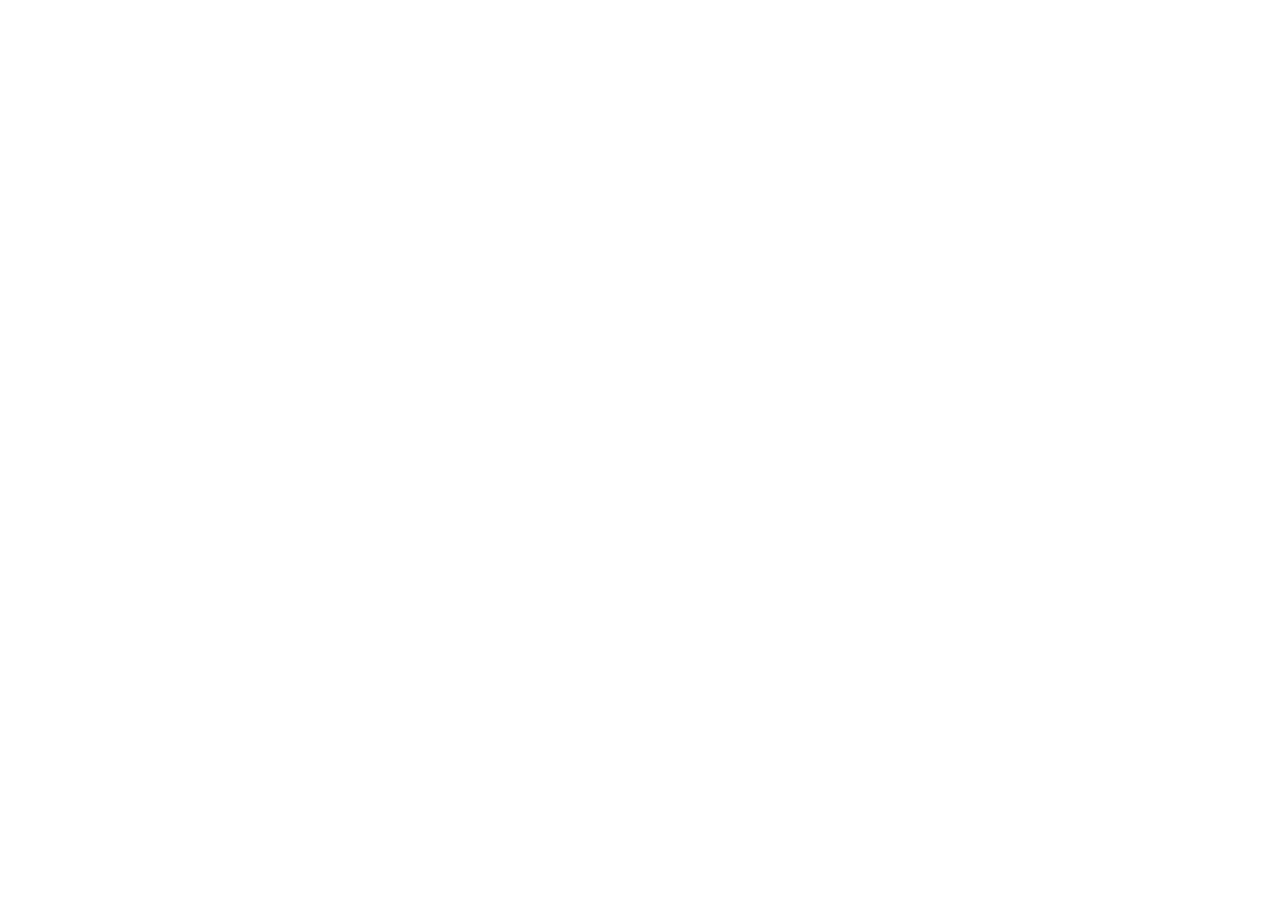
==== index.html @ dd3e63e4 "Update index.html" ====
<!DOCTYPE html>
<html>
    <head>
        <meta charset="utf-8"/>
        <meta name="viewport" content="width=device-width, initial-scale=1.0"/>
    </head>
<title>Hello</title>
    <body>
        <!--Where we display stuff for our webpage-->
    </body>
</html>
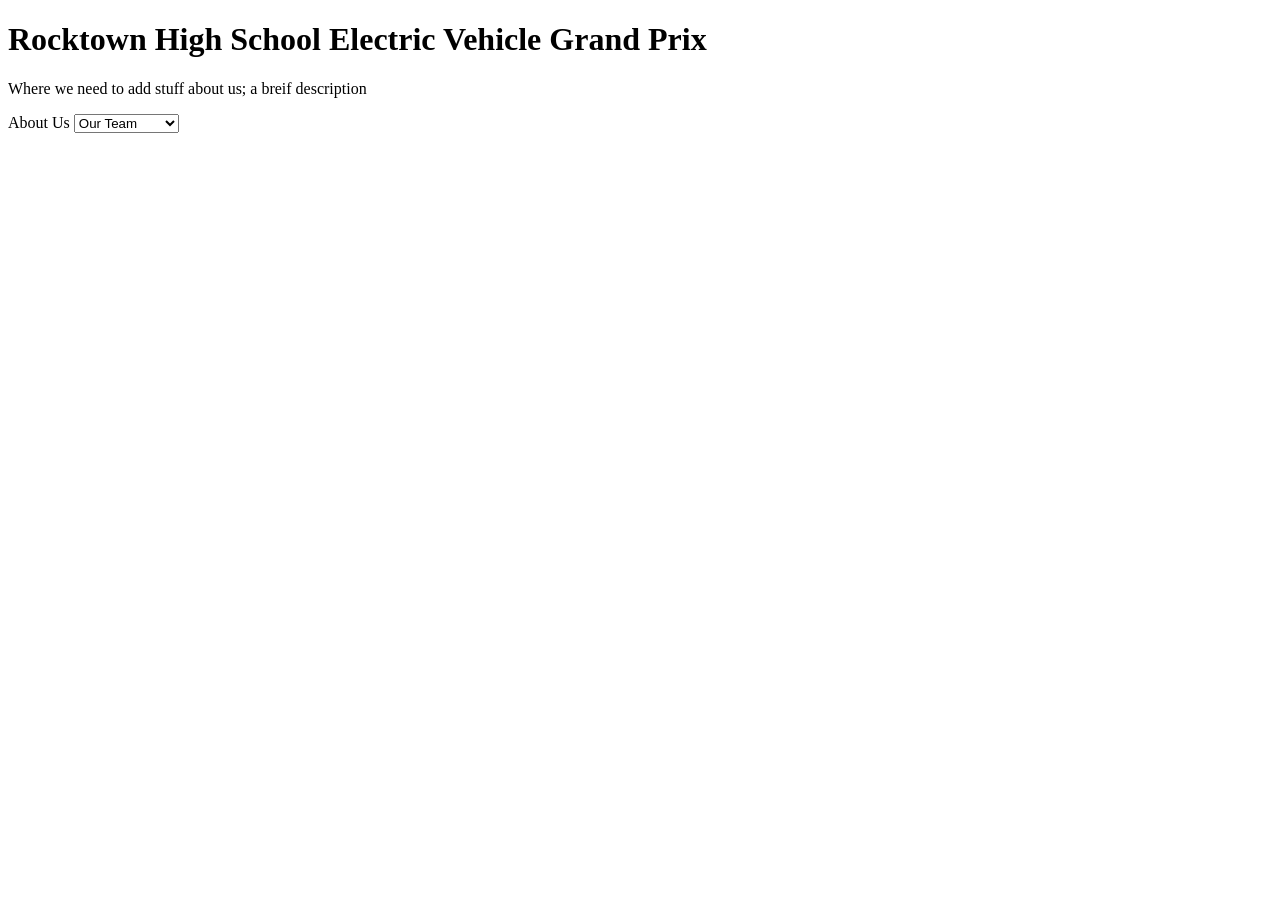
==== commit 89f6e46f: "Update index.html" ====
--- a/index.html
+++ b/index.html
@@ -3,9 +3,18 @@
     <head>
         <meta charset="utf-8"/>
         <meta name="viewport" content="width=device-width, initial-scale=1.0"/>
+        <title>RHS EV Grand Prix</title>
     </head>
-<title>Hello</title>
+<h1>Rocktown High School Electric Vehicle Grand Prix</h1>
     <body>
         <!--Where we display stuff for our webpage-->
+        <p>Where we need to add stuff about us; a breif description</p>
+        <label for="About Us">About Us</label>
+        <select name="About Us" id="About Us">
+            
+            <option value="Our Team">Our Team</option>
+            <option value="Our Car">Our Car</option>
+            <option value="Our Sponsors">Our Sponsors</option>
+            </select>
     </body>
-</html>+</html>
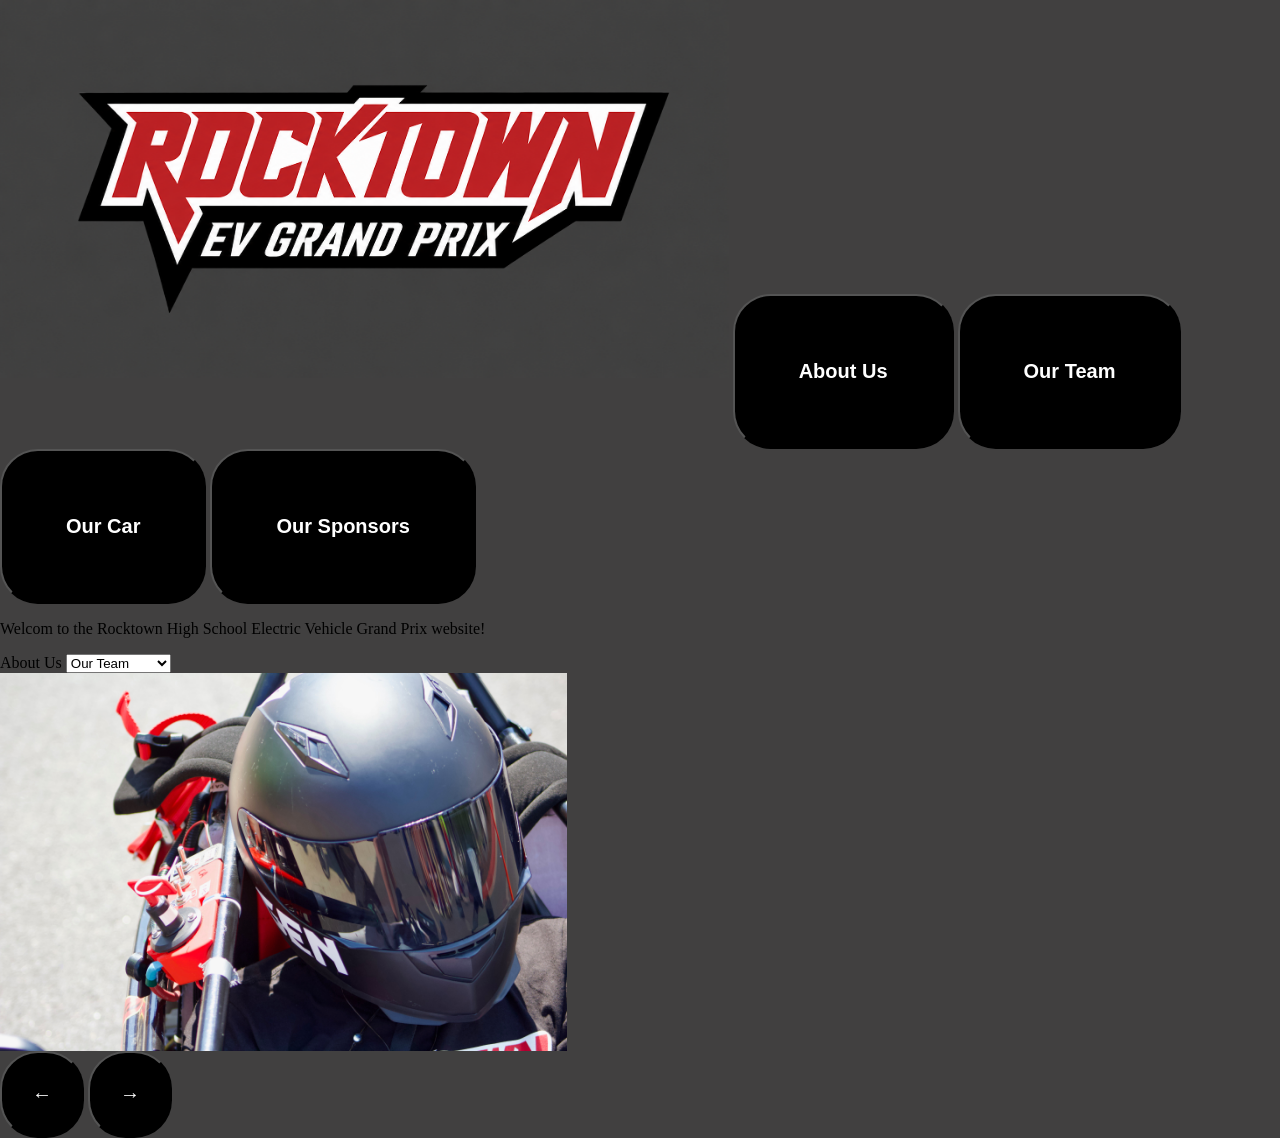
==== commit 75b06744: "Added stuff" ====
--- a/index.html
+++ b/index.html
@@ -3,18 +3,48 @@
     <head>
         <meta charset="utf-8"/>
         <meta name="viewport" content="width=device-width, initial-scale=1.0"/>
+        <link rel="stylesheet" href="style.css">
         <title>RHS EV Grand Prix</title>
     </head>
-<h1>Rocktown High School Electric Vehicle Grand Prix</h1>
+
     <body>
-        <!--Where we display stuff for our webpage-->
-        <p>Where we need to add stuff about us; a breif description</p>
+       
+        <img src="/images/EVGPlogo.png"  float="left" alt="Rocktown High School Electic Vehicle Grand Prix logo">
+         <button>
+            <label for="aboutus">About Us</label>
+         </button>
+        <button>
+            <label for="ourteam">Our Team</label>
+         </button>
+         <button>
+            <label for="ourcar">Our Car</label>
+         </button>
+         <button>
+            <label for="oursponsors">Our Sponsors</label>
+         </button>
+
+        
+        <p>Welcom to the Rocktown High School Electric Vehicle Grand Prix website!  </p>
         <label for="About Us">About Us</label>
         <select name="About Us" id="About Us">
             
-            <option value="Our Team">Our Team</option>
+            
+            <option value="Our Team">Our Team</option>    
             <option value="Our Car">Our Car</option>
             <option value="Our Sponsors">Our Sponsors</option>
             </select>
+            <!--Image Slideshow-->
+            <div class="carousel">
+                <div class="slides">
+                    <!--Must add images-->
+                    <img src="images/img1.JPEG" height="300" class="active" alt="Slide 1">
+                    <img src="images/img2.JPEG" height="300" alt="Slide 2">
+                    <img src="images/img3.JPEG" height="300" alt="Slide 3">
+                    <!--Continue adding more images in the same way-->
+
+                </div>
+                <button id="prevBtn" onclick=""changeSlide(-1)>←</button>
+                <button id="nextBtn" onclick=""changeSlide(1)>→</button>
+            </div>
     </body>
 </html>
--- a/style.css
+++ b/style.css
@@ -0,0 +1,30 @@
+body{
+    background-color: rgb(65, 64, 64);
+    margin: 0px;
+    
+}
+button{
+    color: rgb(255, 255, 255);
+    background-color: black;
+    border-radius: 1cm;
+    padding: 5%;
+    font-size: 20px;
+    font-family: Verdana, Geneva, Tahoma, sans-serif;
+    font-weight: bold;
+}
+
+img{
+    height: 10cm;  
+}
+.carousel {
+  position: relative;
+  overflow: hidden;
+  max-width: 600px;
+}
+.slides img {
+  display: none; /* Hide all images by default */
+  
+}
+.slides img.active {
+  display: block; /* Only show the active image */
+}
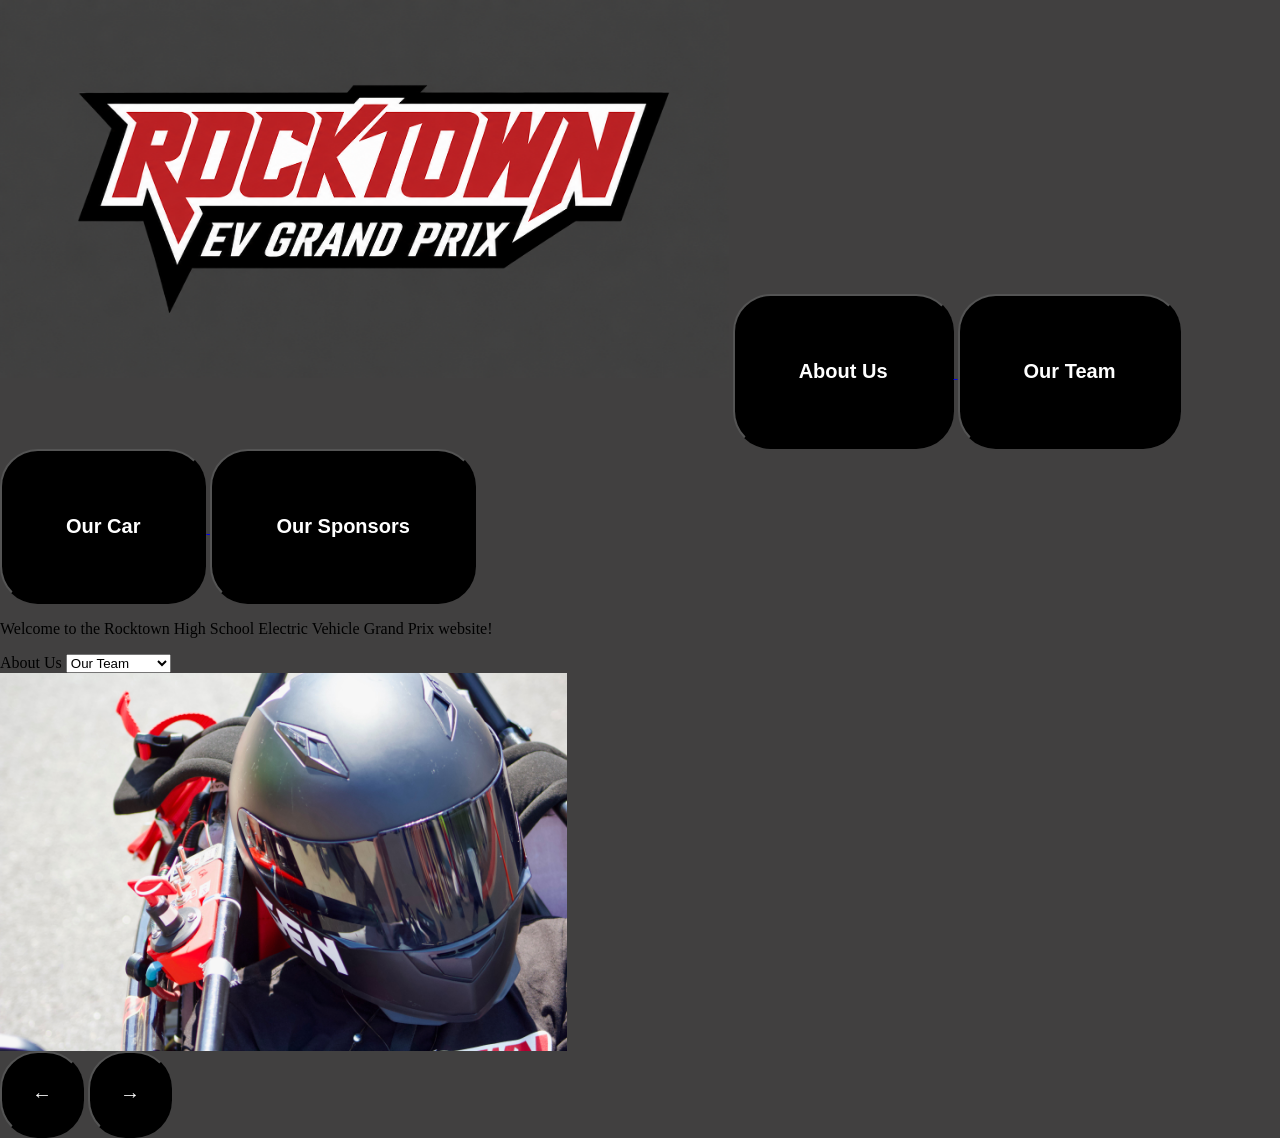
==== commit fc05f74a: "Linked page buttons" ====
--- a/index.html
+++ b/index.html
@@ -8,23 +8,36 @@
     </head>
 
     <body>
-       
+        <!--Main Logo-->
         <img src="/images/EVGPlogo.png"  float="left" alt="Rocktown High School Electic Vehicle Grand Prix logo">
+
+        <!--Links aboutUs-->
+        <a href="aboutUs.html">
          <button>
             <label for="aboutus">About Us</label>
          </button>
+         </a>
+         <!--Our team button-->
+         <a href="ourTeam.html">
         <button>
             <label for="ourteam">Our Team</label>
          </button>
+         </a>
+         <!--our car button-->
+         <a href="ourCar.html">
          <button>
             <label for="ourcar">Our Car</label>
          </button>
+         </a>
+         <!--Our sponsors button-->
+         <a href="ourSponsors.html">
          <button>
             <label for="oursponsors">Our Sponsors</label>
          </button>
+         </a>
 
         
-        <p>Welcom to the Rocktown High School Electric Vehicle Grand Prix website!  </p>
+        <p>Welcome to the Rocktown High School Electric Vehicle Grand Prix website!  </p>
         <label for="About Us">About Us</label>
         <select name="About Us" id="About Us">
             
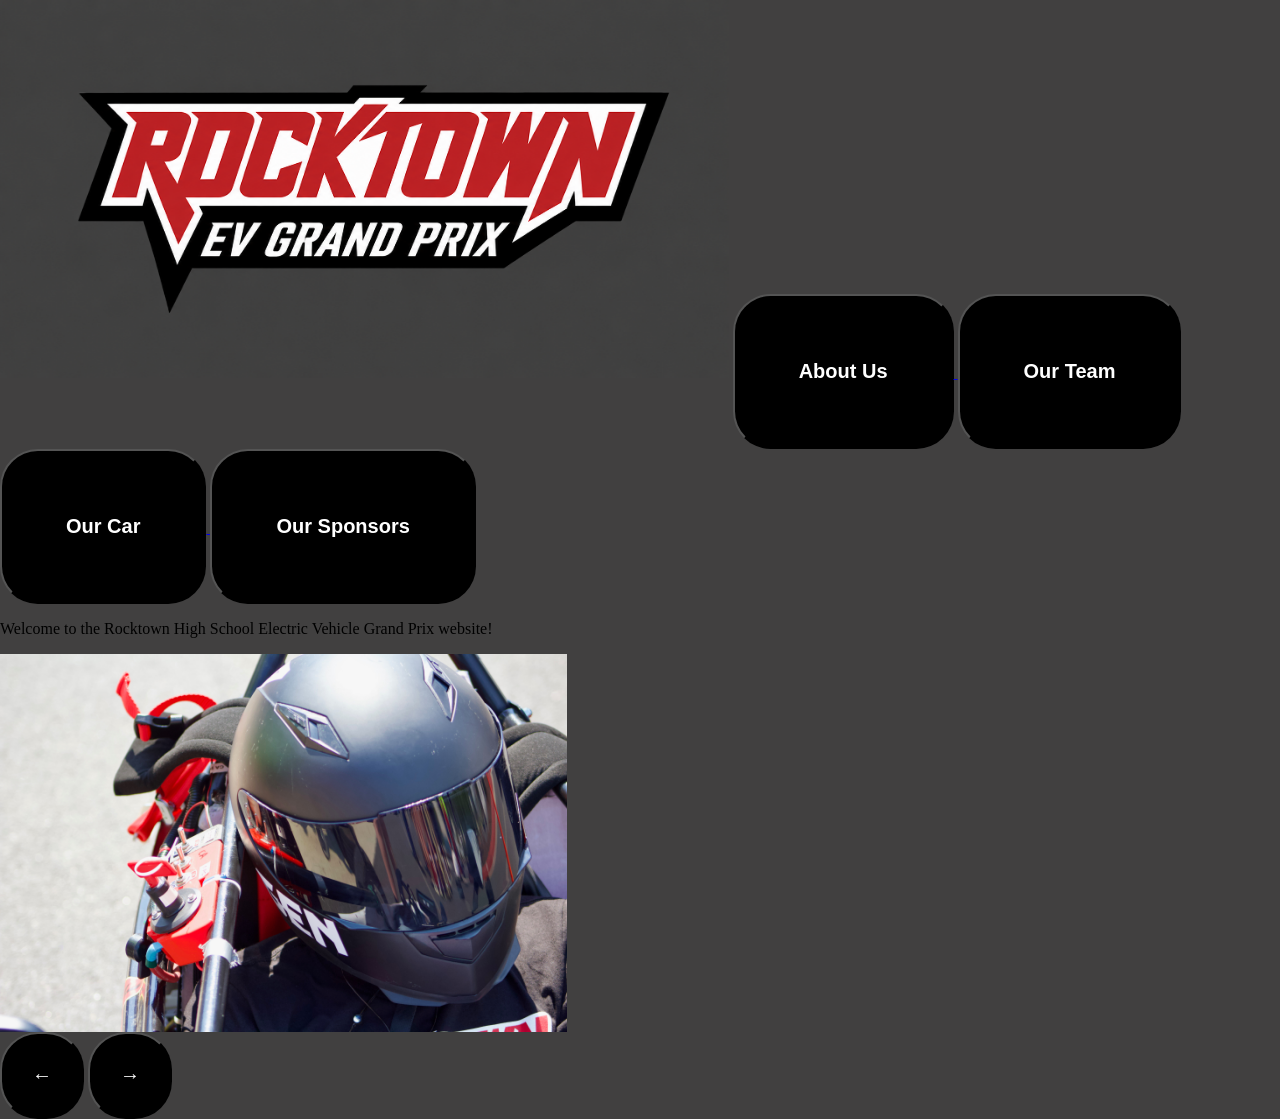
==== commit e3b21b6d: "Update index.html" ====
--- a/index.html
+++ b/index.html
@@ -12,41 +12,37 @@
         <img src="/images/EVGPlogo.png"  float="left" alt="Rocktown High School Electic Vehicle Grand Prix logo">
 
         <!--Links aboutUs-->
-        <a href="aboutUs.html">
+        <a href="aboutUs/aboutUs.html">
          <button>
             <label for="aboutus">About Us</label>
          </button>
          </a>
          <!--Our team button-->
-         <a href="ourTeam.html">
+         <a href="aboutUs/ourTeam.html">
         <button>
             <label for="ourteam">Our Team</label>
          </button>
          </a>
          <!--our car button-->
-         <a href="ourCar.html">
+         <a href="aboutUs/ourCar.html">
          <button>
             <label for="ourcar">Our Car</label>
          </button>
          </a>
          <!--Our sponsors button-->
-         <a href="ourSponsors.html">
+         <a href="aboutUs/ourSponsors.html">
          <button>
             <label for="oursponsors">Our Sponsors</label>
          </button>
          </a>
+         <!--If we need another page, add it in the same way as shown above with a button
+             If we need a button that is has different css qualities, use a div tag to seperate it-->
 
         
         <p>Welcome to the Rocktown High School Electric Vehicle Grand Prix website!  </p>
-        <label for="About Us">About Us</label>
-        <select name="About Us" id="About Us">
-            
-            
-            <option value="Our Team">Our Team</option>    
-            <option value="Our Car">Our Car</option>
-            <option value="Our Sponsors">Our Sponsors</option>
-            </select>
+        
             <!--Image Slideshow-->
+            <!--THIS NEEDS FIXED!!!(remove comment when fixed)-->
             <div class="carousel">
                 <div class="slides">
                     <!--Must add images-->
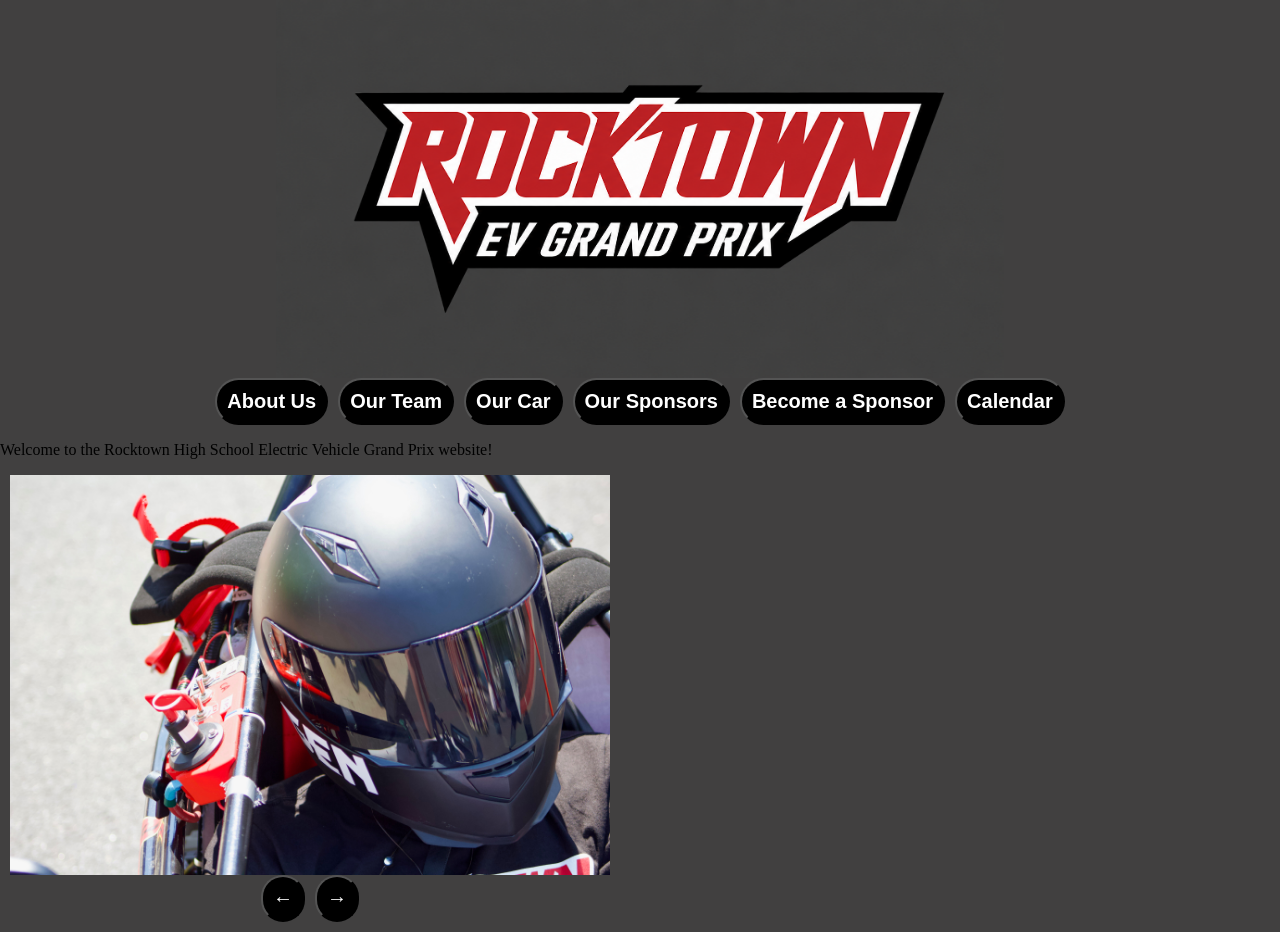
==== commit fc260681: "Fix slideshow, button fixes, add additional pages" ====
--- a/index.html
+++ b/index.html
@@ -9,32 +9,48 @@
 
     <body>
         <!--Main Logo-->
-        <img src="/images/EVGPlogo.png"  float="left" alt="Rocktown High School Electic Vehicle Grand Prix logo">
+        <div class="image-container">
+        <img src="/images/EVGPlogo.png"   alt="Rocktown High School Electic Vehicle Grand Prix logo">
+            </div>
 
         <!--Links aboutUs-->
+      <div class="flex-container">  
         <a href="aboutUs/aboutUs.html">
-         <button>
+         <button class="flex-btn">
             <label for="aboutus">About Us</label>
          </button>
          </a>
          <!--Our team button-->
          <a href="aboutUs/ourTeam.html">
-        <button>
+        <button class="flex-btn">
             <label for="ourteam">Our Team</label>
          </button>
          </a>
          <!--our car button-->
          <a href="aboutUs/ourCar.html">
-         <button>
+         <button class="flex-btn">
             <label for="ourcar">Our Car</label>
          </button>
          </a>
          <!--Our sponsors button-->
          <a href="aboutUs/ourSponsors.html">
-         <button>
+         <button class="flex-btn">
             <label for="oursponsors">Our Sponsors</label>
          </button>
          </a>
+         <!--Become a sponsor button-->
+         <a href="aboutUs/becomeSposor.html">
+            <button class="flex-btn">
+                <label for="becomesponsor">Become a Sponsor</label>
+            </button>
+         </a>
+         <!-- Calendar button-->
+         <a href="aboutUs/calendar">
+            <button class="flex-btn">
+                <label for="calendar">Calendar</label>
+            </button>
+         </a>
+       </div>  
          <!--If we need another page, add it in the same way as shown above with a button
              If we need a button that is has different css qualities, use a div tag to seperate it-->
 
@@ -42,18 +58,23 @@
         <p>Welcome to the Rocktown High School Electric Vehicle Grand Prix website!  </p>
         
             <!--Image Slideshow-->
-            <!--THIS NEEDS FIXED!!!(remove comment when fixed)-->
+            
             <div class="carousel">
                 <div class="slides">
                     <!--Must add images-->
-                    <img src="images/img1.JPEG" height="300" class="active" alt="Slide 1">
-                    <img src="images/img2.JPEG" height="300" alt="Slide 2">
-                    <img src="images/img3.JPEG" height="300" alt="Slide 3">
+                    
+                    <img src="images/img1.jpg" height="400px" class="active" alt="Slide 1">
+                    <img src="images/img2.jpg" height="400px" alt="Slide 2">
+                    <img src="images/img3.jpg" height="400px" alt="Slide 3">
+                        
                     <!--Continue adding more images in the same way-->
 
                 </div>
-                <button id="prevBtn" onclick=""changeSlide(-1)>←</button>
-                <button id="nextBtn" onclick=""changeSlide(1)>→</button>
+                <div class="flex-container">
+                <button id="prevBtn" onclick="changeSlide(-1)">←</button>
+                <button id="nextBtn" onclick="changeSlide(1)">→</button>
+                </div>
             </div>
+            <script src="script.js"></script>
     </body>
 </html>
--- a/style.css
+++ b/style.css
@@ -6,20 +6,23 @@
 button{
     color: rgb(255, 255, 255);
     background-color: black;
-    border-radius: 1cm;
-    padding: 5%;
+    border-radius: 50px;
+    padding: 10px;
     font-size: 20px;
     font-family: Verdana, Geneva, Tahoma, sans-serif;
     font-weight: bold;
 }
 
-img{
-    height: 10cm;  
+.image-container{
+    height: 10cm;
+    display: flex;
+    justify-content: center;  
 }
 .carousel {
   position: relative;
   overflow: hidden;
   max-width: 600px;
+  margin: 10px;
 }
 .slides img {
   display: none; /* Hide all images by default */
@@ -28,3 +31,13 @@
 .slides img.active {
   display: block; /* Only show the active image */
 }
+.flex-container{
+  display: flex;
+  justify-content: center;
+  gap: 10px;
+}
+.flex-btn{
+  flex: 1;
+  padding: 10px;
+}
+
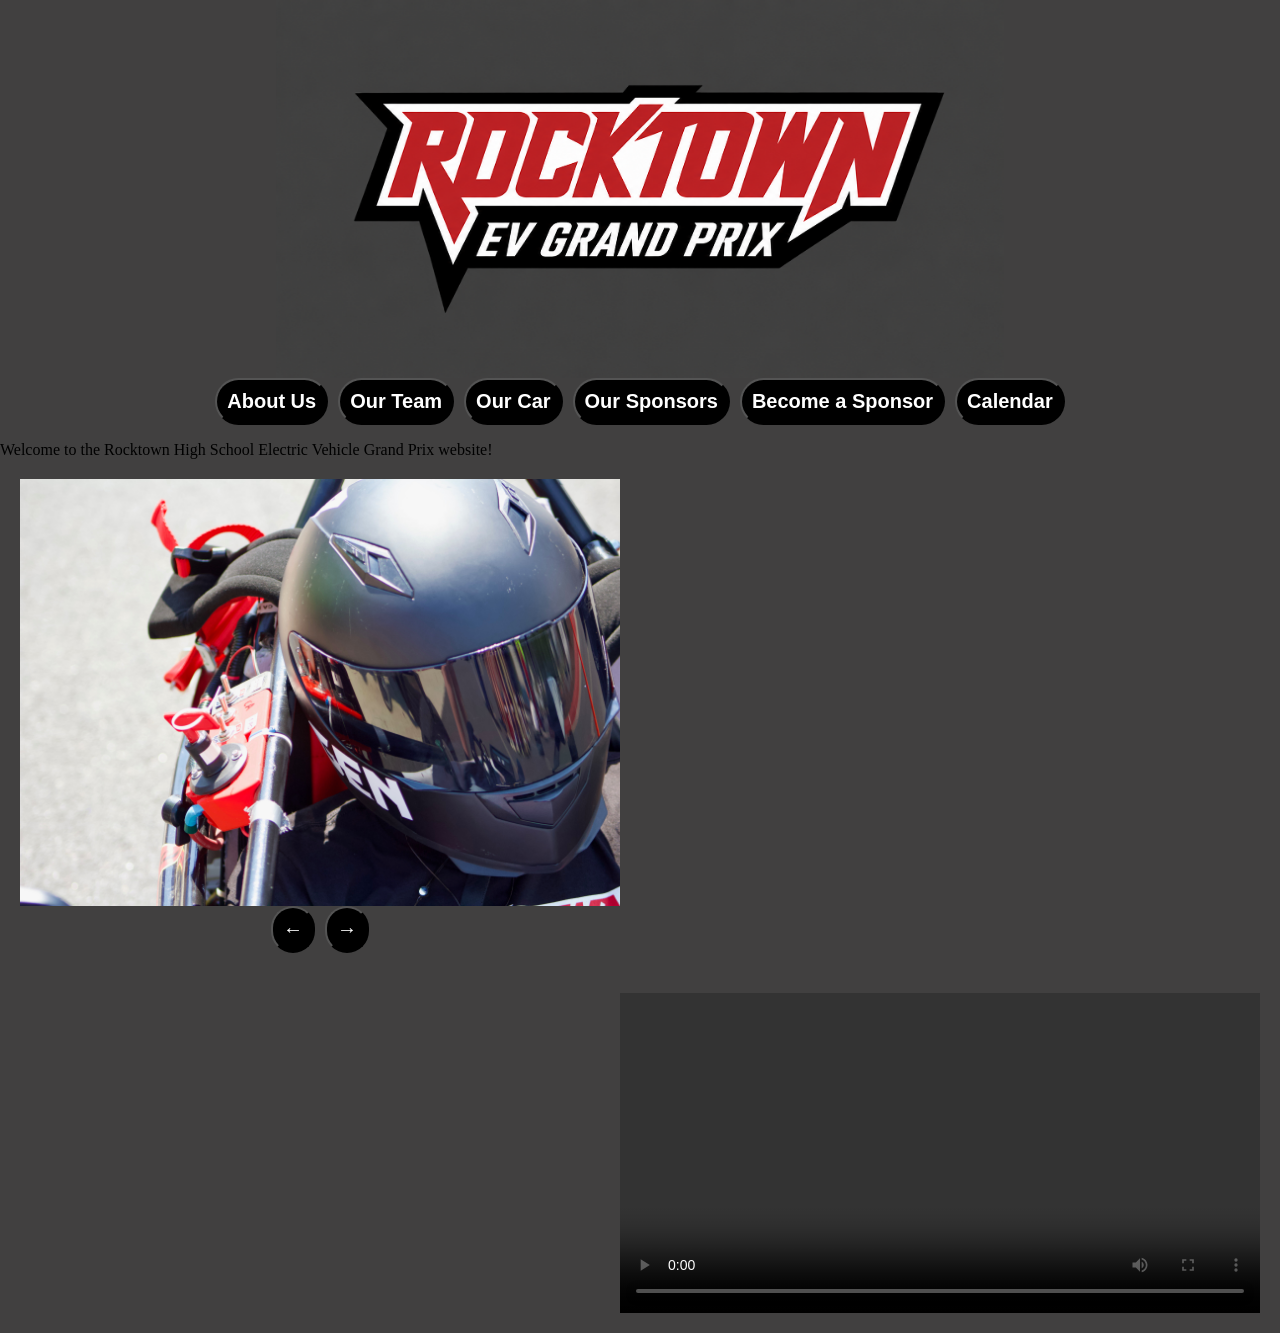
==== commit 63d23025: "Code for video" ====
--- a/index.html
+++ b/index.html
@@ -10,7 +10,7 @@
     <body>
         <!--Main Logo-->
         <div class="image-container">
-        <img src="/images/EVGPlogo.png"   alt="Rocktown High School Electic Vehicle Grand Prix logo">
+        <img src="images/images/EVGPlogo.png"   alt="Rocktown High School Electic Vehicle Grand Prix logo">
             </div>
 
         <!--Links aboutUs-->
@@ -63,18 +63,28 @@
                 <div class="slides">
                     <!--Must add images-->
                     
-                    <img src="images/img1.jpg" height="400px" class="active" alt="Slide 1">
-                    <img src="images/img2.jpg" height="400px" alt="Slide 2">
-                    <img src="images/img3.jpg" height="400px" alt="Slide 3">
+                    <img src="images/images/img1.jpg" width="640px" class="active" alt="Slide 1">
+                    <img src="images/images/img2.jpg" width="640px" alt="Slide 2">
+                    <img src="images/images/img3.jpg" width="640px" alt="Slide 3">
                         
                     <!--Continue adding more images in the same way-->
-
+               
                 </div>
+                
                 <div class="flex-container">
                 <button id="prevBtn" onclick="changeSlide(-1)">←</button>
                 <button id="nextBtn" onclick="changeSlide(1)">→</button>
                 </div>
+            
+            
             </div>
+
+            
+
+            <video width="640px" controls>
+                <source src="images/videos/Flying Laps at Rocktown.mp4" type="video/mp4">
+            </video>
+
             <script src="script.js"></script>
     </body>
 </html>
--- a/style.css
+++ b/style.css
@@ -22,7 +22,8 @@
   position: relative;
   overflow: hidden;
   max-width: 600px;
-  margin: 10px;
+  margin: 20px;
+ 
 }
 .slides img {
   display: none; /* Hide all images by default */
@@ -40,4 +41,7 @@
   flex: 1;
   padding: 10px;
 }
-
+video{
+  float: right;
+  margin: 20px;
+}
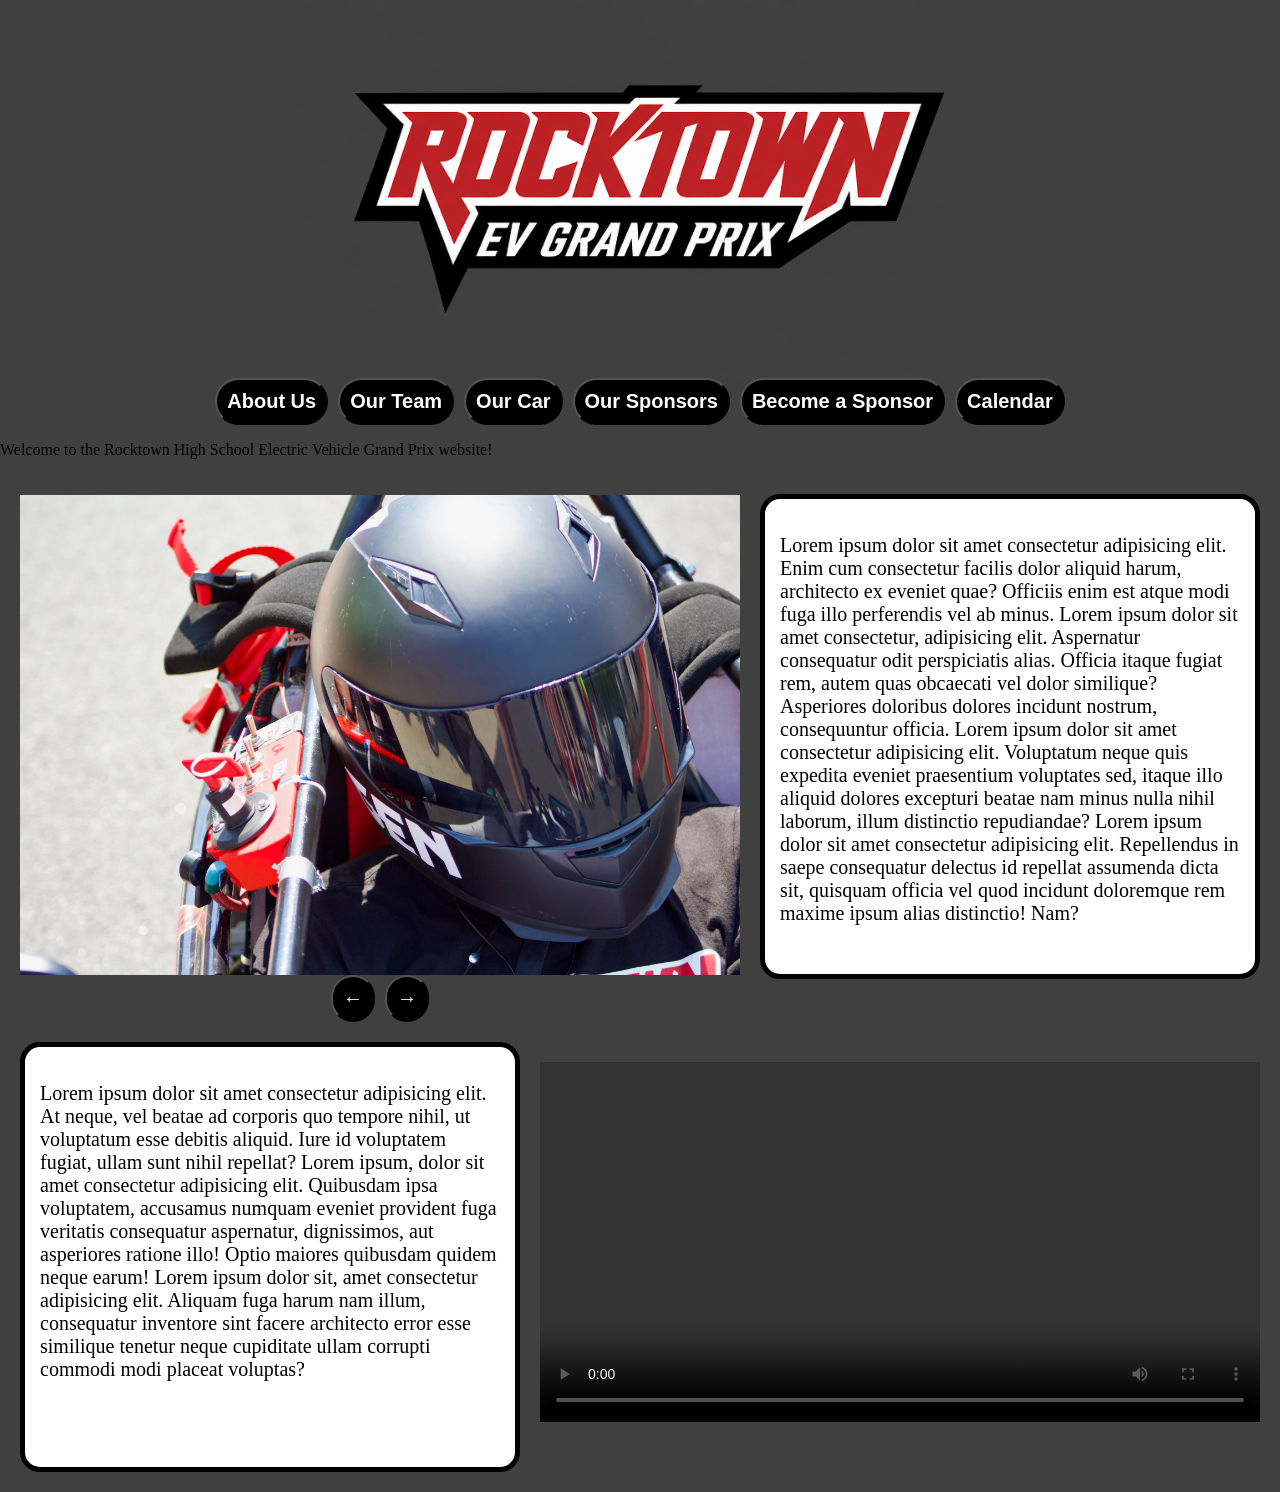
==== commit 6d2e2ab1: "Added Text boxes" ====
--- a/index.html
+++ b/index.html
@@ -62,10 +62,17 @@
             <div class="carousel">
                 <div class="slides">
                     <!--Must add images-->
-                    
-                    <img src="images/images/img1.jpg" width="640px" class="active" alt="Slide 1">
-                    <img src="images/images/img2.jpg" width="640px" alt="Slide 2">
-                    <img src="images/images/img3.jpg" width="640px" alt="Slide 3">
+                    <!--Add width="720px" //If photo does not match add height: 480px and object-fit: cover;-->
+                    <img src="images/images/img1.jpg" width="720px" class="active" alt="Slide 1">
+                    <img src="images/images/img2.jpg" width="720px" alt="Slide 2">
+                    <img src="images/images/img3.jpg" width="720px" alt="Slide 3">
+                    <img src="images/images/Don.jpeg" width="720px" alt="Slide 4">
+                    <img src="images/images/estes.jpg" width="720px" alt="Slide 5">
+                    <img src="images/images/josh.jpeg" style="width: 720px; height: 480px; object-fit: cover;" alt="Slide 6">
+                    <img src="images/images/lucas.jpeg" width="720px" alt="Slide 7">
+                    <img src="images/images/nich.jpeg" width="720px" alt="Slide 8">
+                    <img src="images/images/sam.jpeg" width="720px" alt="Slide 9">
+                    <img src="images/images/team.jpg" width="720px" alt="Slide 10">
                         
                     <!--Continue adding more images in the same way-->
                
@@ -78,12 +85,25 @@
             
             
             </div>
-
-            
-
-            <video width="640px" controls>
+            <div id="imgText">
+            <p>
+                Lorem ipsum dolor sit amet consectetur adipisicing elit. Enim cum consectetur facilis dolor aliquid harum, architecto ex eveniet quae? Officiis enim est atque modi fuga illo perferendis vel ab minus.
+                Lorem ipsum dolor sit amet consectetur, adipisicing elit. Aspernatur consequatur odit perspiciatis alias. Officia itaque fugiat rem, autem quas obcaecati vel dolor similique? Asperiores doloribus dolores incidunt nostrum, consequuntur officia.
+                Lorem ipsum dolor sit amet consectetur adipisicing elit. Voluptatum neque quis expedita eveniet praesentium voluptates sed, itaque illo aliquid dolores excepturi beatae nam minus nulla nihil laborum, illum distinctio repudiandae?
+                Lorem ipsum dolor sit amet consectetur adipisicing elit. Repellendus in saepe consequatur delectus id repellat assumenda dicta sit, quisquam officia vel quod incidunt doloremque rem maxime ipsum alias distinctio! Nam?
+            </p>
+            </div>
+            <video width="720px" controls>
                 <source src="images/videos/Flying Laps at Rocktown.mp4" type="video/mp4">
             </video>
+
+            <div id="vidText">
+                <p>
+                    Lorem ipsum dolor sit amet consectetur adipisicing elit. At neque, vel beatae ad corporis quo tempore nihil, ut voluptatum esse debitis aliquid. Iure id voluptatem fugiat, ullam sunt nihil repellat?
+                    Lorem ipsum, dolor sit amet consectetur adipisicing elit. Quibusdam ipsa voluptatem, accusamus numquam eveniet provident fuga veritatis consequatur aspernatur, dignissimos, aut asperiores ratione illo! Optio maiores quibusdam quidem neque earum!
+                    Lorem ipsum dolor sit, amet consectetur adipisicing elit. Aliquam fuga harum nam illum, consequatur inventore sint facere architecto error esse similique tenetur neque cupiditate ullam corrupti commodi modi placeat voluptas? 
+                </p>
+            </div>
 
             <script src="script.js"></script>
     </body>
--- a/style.css
+++ b/style.css
@@ -21,7 +21,8 @@
 .carousel {
   position: relative;
   overflow: hidden;
-  max-width: 600px;
+  float: left;
+  max-width: 740px;
   margin: 20px;
  
 }
@@ -45,3 +46,35 @@
   float: right;
   margin: 20px;
 }
+
+.name{
+  font-size: 25px;
+}
+
+#imgText{
+  margin-top: 35px;
+  margin-right: 20px;
+  font-size: 20px;
+  background-color: rgb(255, 255, 255);
+  border: 5px solid rgb(0, 0, 0);
+  border-radius: 20px;
+  height: 445px;
+  
+  padding: 15px;
+
+  overflow: hidden;
+}
+#vidText{
+  margin-top: 60px;
+  margin-left: 20px;
+  margin-bottom: 20px;
+  font-size:  20px;
+  background-color: rgb(255, 255, 255);
+  border: 5px solid rgb(0, 0, 0);
+  border-radius: 20px;
+  height: 390px;
+
+  padding: 15px;
+
+  overflow: hidden;
+}
